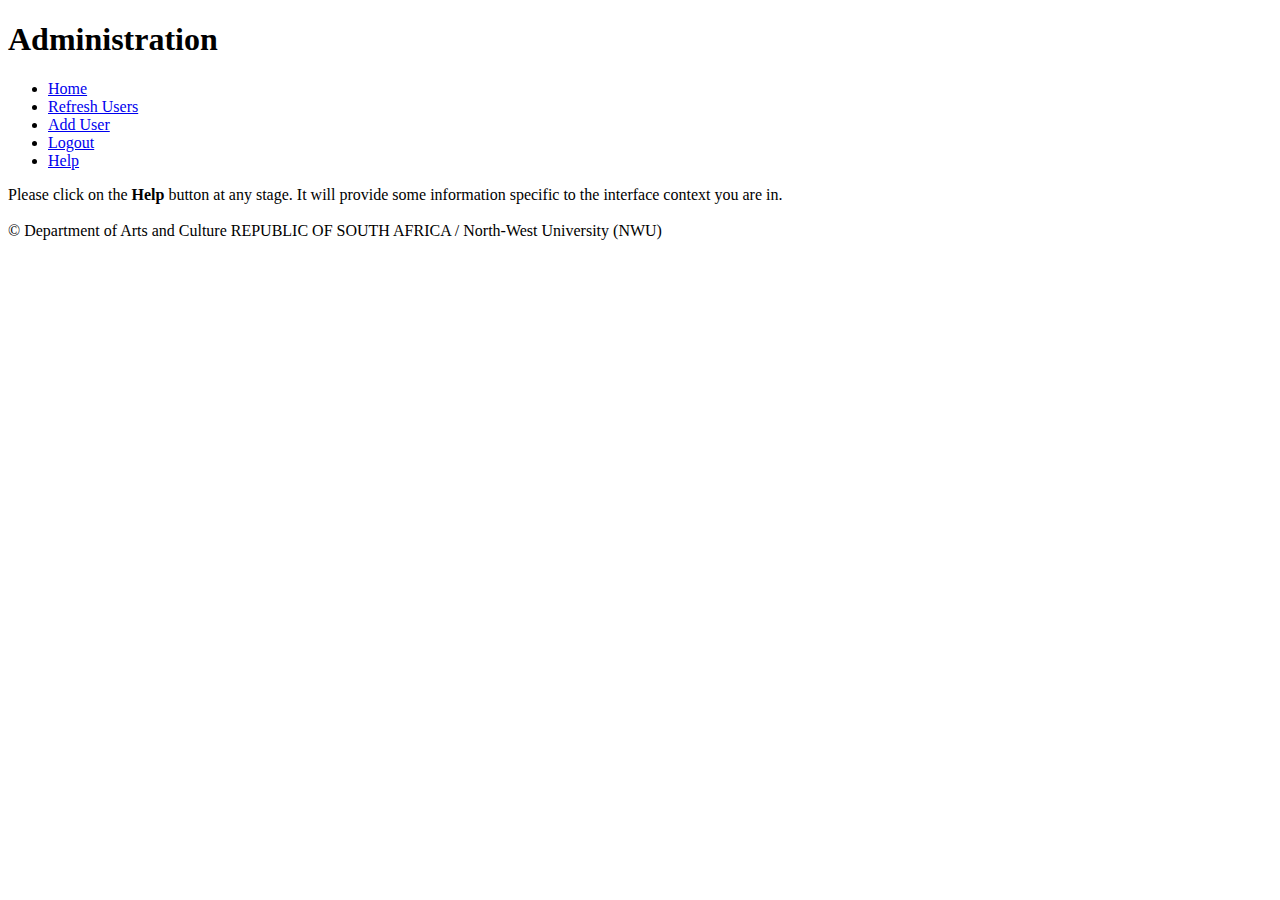
==== admin/index.html @ 02cd3158 "Project manager help" ====
<!DOCTYPE html>
<html>

<head>
	<meta charset="utf-8" name="viewport" content="width=device-width, initial-scale=1">
	<title> MuST Speech Transcription Platform </title>
	<link rel="stylesheet" href="/speechui/css/ui.css" />
    <link rel="stylesheet" href="/speechui/alertifyjs/css/alertify.min.css"/>
    <link rel="stylesheet" href="/speechui//alertifyjs/css/themes/default.min.css"/>

    <script src="/speechui/js/jquery-1.11.2.min.js"></script>

    <script src="/speechui/alertifyjs/alertify.min.js"></script>

    <script src="/speechui/js/vars.js"></script>
    <script src="/speechui/js/comms.js"></script>
    <script src="/speechui/js/admin.js"></script>

</head>

<body class="vbox viewport">

<header><h1>Administration</h1></header>

<section class="main hbox space-between">
    <nav>
        <ul>
            <li><a onClick="Admin.home(); return false;" href="#">Home</a></li>
            <li><a onClick="Admin.listusers(); return false;" href="#">Refresh Users</a></li>
            <li><a onClick="Admin.adduser(); return false;" href="#">Add User</a></li>
            <li><a onClick="Admin.logout(); return false;" href="#">Logout</a></li>
            <li><a onClick="Admin.help(); return false;" href="#">Help</a></li>
        </ul>
    </nav>

    <article style="overflow-y:auto;">
        <div>Please click on the <strong>Help</strong> button at any stage. It will provide some information specific to the interface context you are in.</div><br>
        <div id="adminspace"></div>
    </article>
</section>

<footer> &#169; Department of Arts and Culture REPUBLIC OF SOUTH AFRICA / North-West University (NWU) </footer>

</body>
</html>
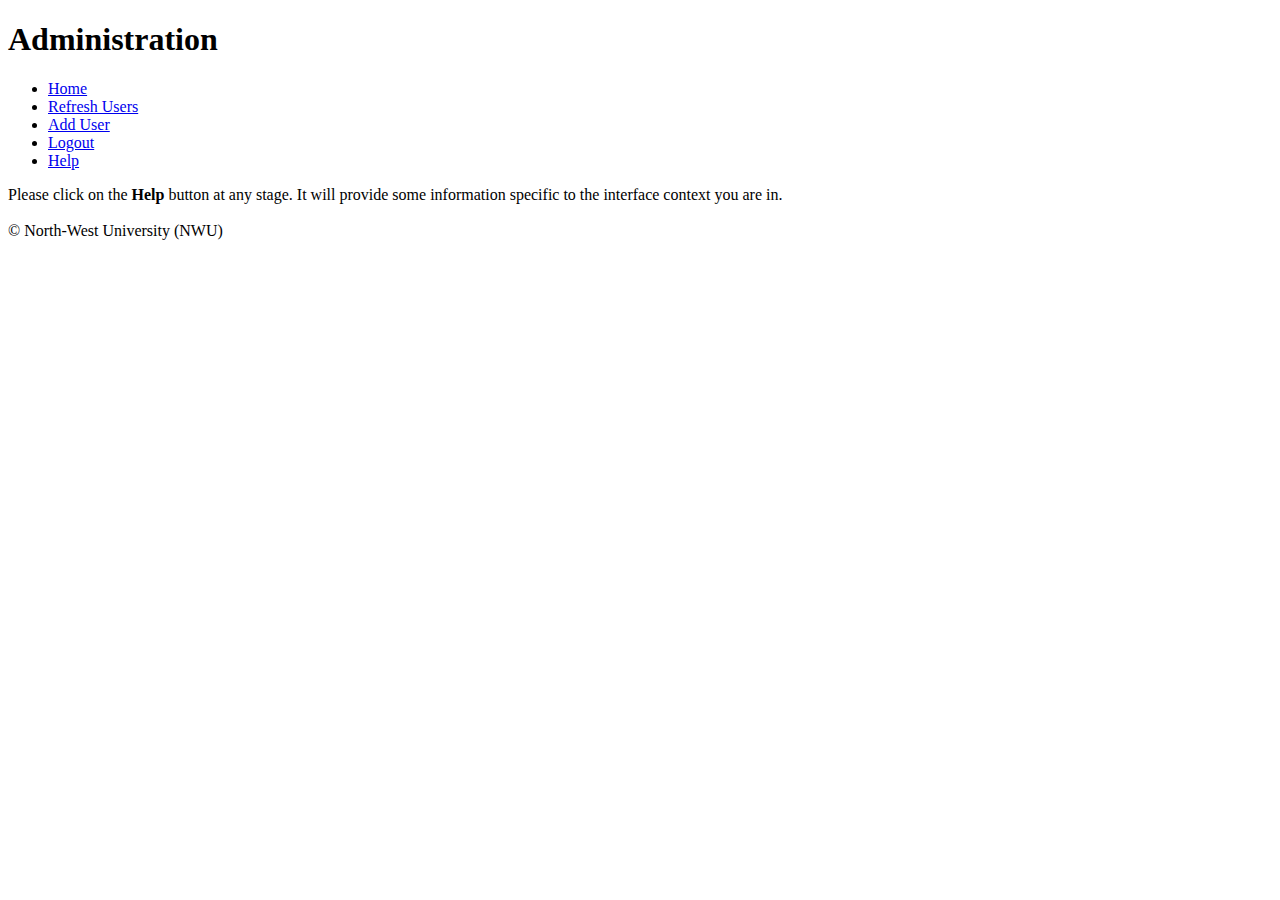
==== commit 4d6dfaa3: "Parliament changes to UI" ====
--- a/admin/index.html
+++ b/admin/index.html
@@ -35,11 +35,12 @@
 
     <article style="overflow-y:auto;">
         <div>Please click on the <strong>Help</strong> button at any stage. It will provide some information specific to the interface context you are in.</div><br>
+        <div id="filteruser"></div>
         <div id="adminspace"></div>
     </article>
 </section>
 
-<footer> &#169; Department of Arts and Culture REPUBLIC OF SOUTH AFRICA / North-West University (NWU) </footer>
+<footer> &#169; North-West University (NWU) </footer>
 
 </body>
 </html>
